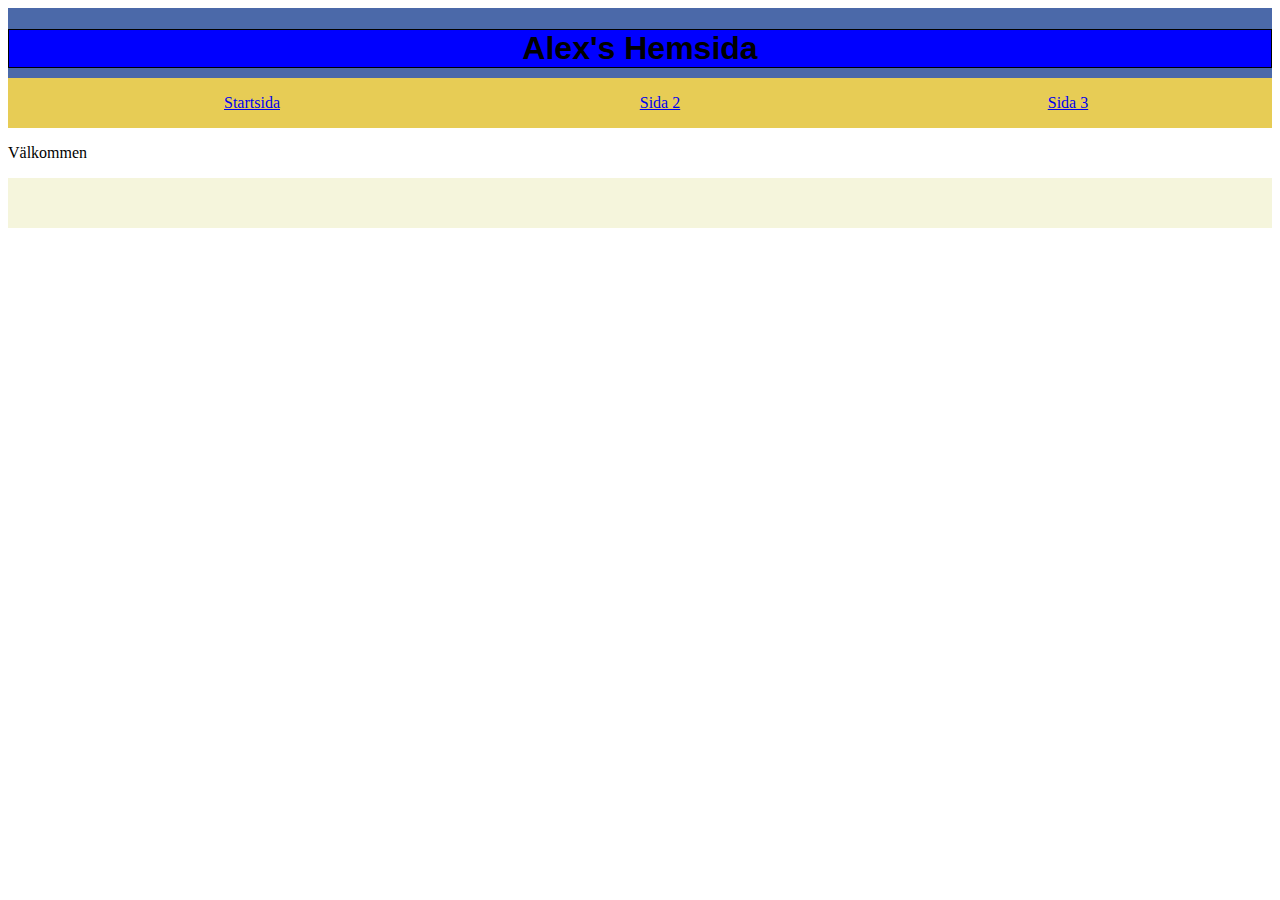
==== index.html @ 92f09e59 "webbplats" ====
<!DOCTYPE html>
<html lang="sv">

    <head>
        <title>Min hemsida</title>
        <meta charset ="utf-8">
        <link href="style.css" rel="stylesheet">

    </head>
    <body>
        <div class="wrapper">
            <header>
                <h1>Alex's Hemsida</h1>

            </header>
            <nav>
                <ul>
                    <li><a link href ="index.html">Startsida</a></li>
                    <li><a link href ="sida2.html">Sida 2</a></li>
                    <li><a link href ="sida3.html">Sida 3</a></li>

                </ul>
                
            </nav>

            <main>
                <p>Välkommen</p>


            </main>
            
            <footer>


            </footer>
        </div>

    </body>


</html>
---- style.css ----
.wrapper{
    display: grid;
    grid-template-columns: auto;
    grid-template-rows: 70px 50px auto 50px;
    grid-template-areas:
    "header"
    "nav"
    "main"
    "footer";
}

header{
    grid-area: header;
    background-color: rgba(9, 50, 138, 0.733);
}

nav{
    grid-area: nav;
    background-color: rgb(231, 204, 85);

}

main{
    grid-area: main;
    background-color:rgba(255, 255, 255, 0.678);

}

footer{
    grid-area: footer;
    background-color: beige;

}

ul{
    list-style-type: none;
}

nav > ul{
    display: grid;
    grid-template-columns: 1fr 1fr 1fr;
    text-align: center;
}

header > h1{
    text-align: center;
    font-family: arial;
    background-color: blue;
    border: solid 1px;

}
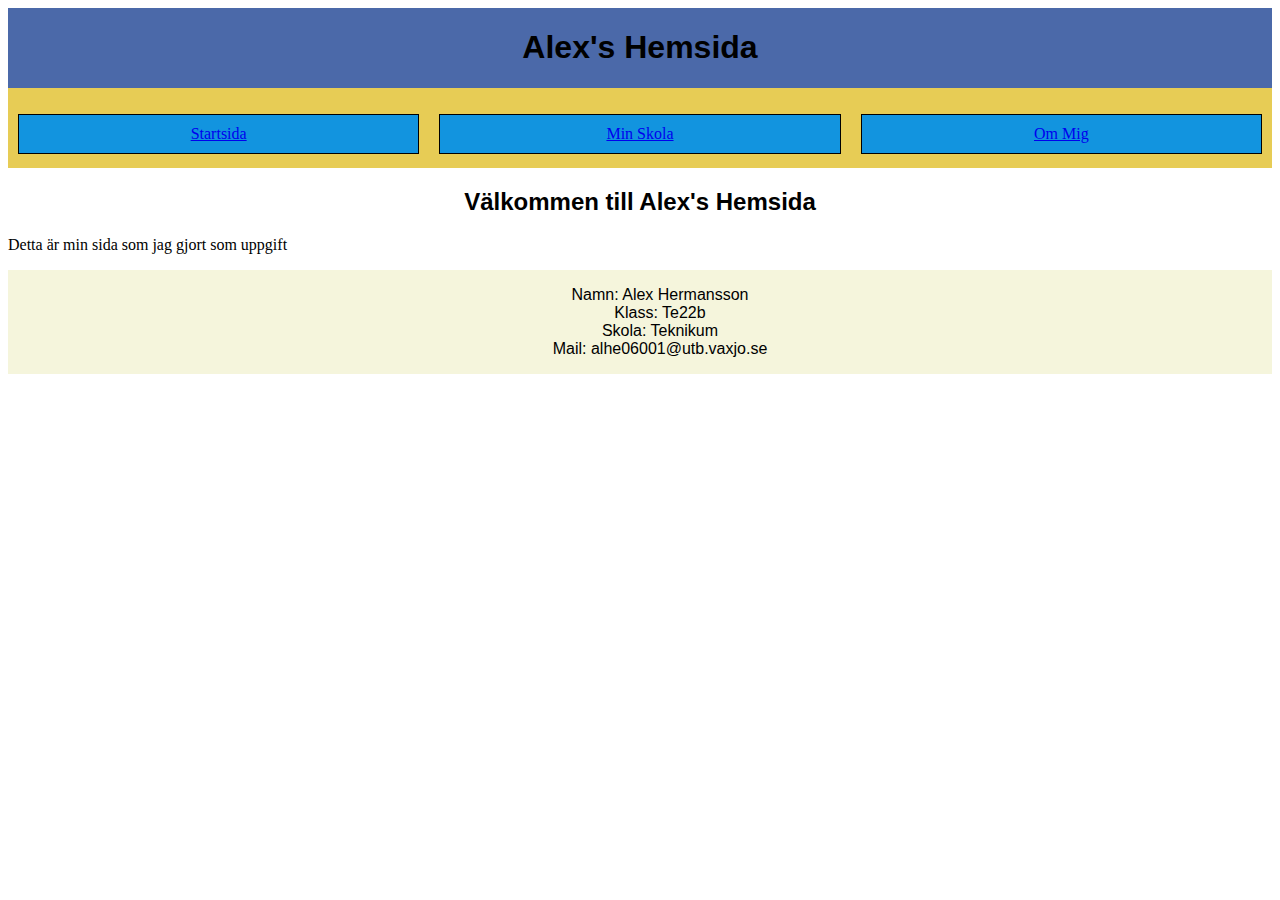
==== commit 5a3b65b5: "webbsida" ====
--- a/index.html
+++ b/index.html
@@ -16,20 +16,29 @@
             <nav>
                 <ul>
                     <li><a link href ="index.html">Startsida</a></li>
-                    <li><a link href ="sida2.html">Sida 2</a></li>
-                    <li><a link href ="sida3.html">Sida 3</a></li>
+                    <li><a link href ="sida2.html">Min Skola</a></li>
+                    <li><a link href ="sida3.html">Om Mig</a></li>
 
                 </ul>
                 
             </nav>
 
             <main>
-                <p>Välkommen</p>
+                <h2>Välkommen till Alex's Hemsida</h2>
+
+                <p>Detta är min sida som jag gjort som uppgift</p>
 
 
             </main>
             
             <footer>
+                <ul>
+                    <li>Namn: Alex Hermansson</li>
+                    <li>Klass: Te22b</li>
+                    <li>Skola: Teknikum</li>
+                    <li> Mail: alhe06001@utb.vaxjo.se</li>
+
+                </ul>
 
 
             </footer>
--- a/style.css
+++ b/style.css
@@ -1,7 +1,8 @@
-.wrapper{
+
+.wrapper, .wrapper2, .wrapper3{
     display: grid;
     grid-template-columns: auto;
-    grid-template-rows: 70px 50px auto 50px;
+    grid-template-rows: auto 80px auto auto;
     grid-template-areas:
     "header"
     "nav"
@@ -17,7 +18,20 @@
 nav{
     grid-area: nav;
     background-color: rgb(231, 204, 85);
+    margin: 0px;
+    border: 0px;
 
+}
+
+nav > ul > li{
+    background-color: rgb(18, 148, 223);
+    margin: 10px;
+    padding: 10px;
+    border: solid black 1px;
+}
+
+nav > ul{
+    padding: 0px;
 }
 
 main{
@@ -32,6 +46,11 @@
 
 }
 
+footer > ul > li{
+    text-align: center;
+    font-family: arial;
+}
+
 ul{
     list-style-type: none;
 }
@@ -42,10 +61,14 @@
     text-align: center;
 }
 
-header > h1{
+h1{
+    font-family: arial;
     text-align: center;
-    font-family: arial;
-    background-color: blue;
-    border: solid 1px;
+}
 
-}+h2{
+    font-family: Arial;
+    text-align: center;
+    
+}
+
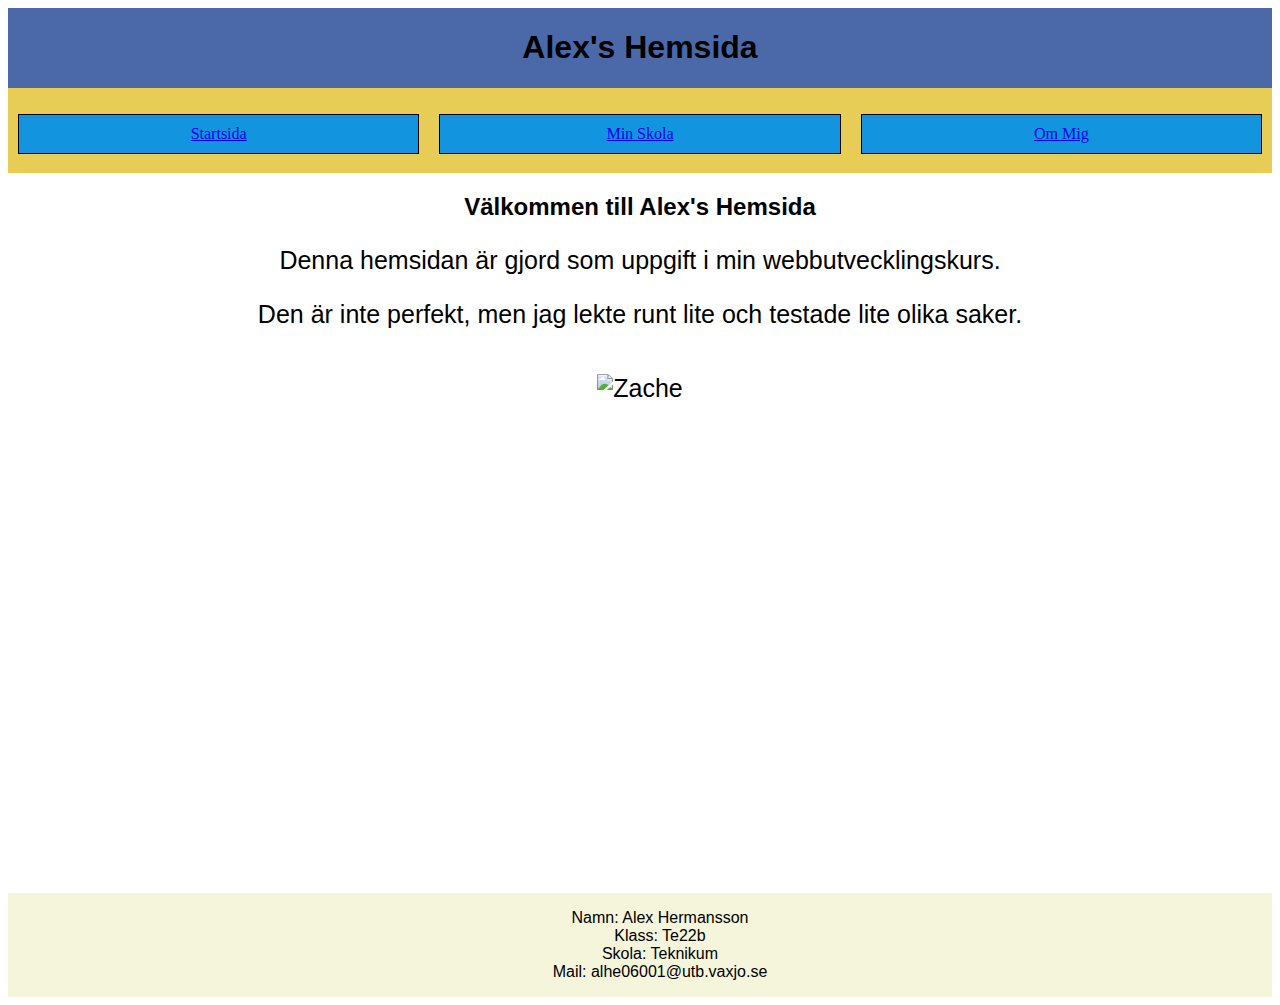
==== commit 36d7c3ba: "webbplats" ====
--- a/index.html
+++ b/index.html
@@ -16,8 +16,8 @@
             <nav>
                 <ul>
                     <li><a link href ="index.html">Startsida</a></li>
-                    <li><a link href ="sida2.html">Min Skola</a></li>
-                    <li><a link href ="sida3.html">Om Mig</a></li>
+                    <li><a link href ="MinSkola.html">Min Skola</a></li>
+                    <li><a link href ="OmMig.html">Om Mig</a></li>
 
                 </ul>
                 
@@ -26,8 +26,11 @@
             <main>
                 <h2>Välkommen till Alex's Hemsida</h2>
 
-                <p>Detta är min sida som jag gjort som uppgift</p>
-
+                <div class="indexText">
+                    <p>Denna hemsidan är gjord som uppgift i min webbutvecklingskurs.</p>
+                    <p>Den är inte perfekt, men jag lekte runt lite och testade lite olika saker.</p>
+                    <img src="https://media.discordapp.net/attachments/1016965737002319917/1149272987372113960/ezgif.com-video-to-gif.gif" alt="Zache">
+                </div>
 
             </main>
             
@@ -36,15 +39,13 @@
                     <li>Namn: Alex Hermansson</li>
                     <li>Klass: Te22b</li>
                     <li>Skola: Teknikum</li>
-                    <li> Mail: alhe06001@utb.vaxjo.se</li>
+                    <li>Mail: alhe06001@utb.vaxjo.se</li>
 
                 </ul>
-
 
             </footer>
         </div>
 
     </body>
 
-
 </html>--- a/style.css
+++ b/style.css
@@ -2,7 +2,7 @@
 .wrapper, .wrapper2, .wrapper3{
     display: grid;
     grid-template-columns: auto;
-    grid-template-rows: auto 80px auto auto;
+    grid-template-rows: auto 85px 720px auto;
     grid-template-areas:
     "header"
     "nav"
@@ -69,6 +69,175 @@
 h2{
     font-family: Arial;
     text-align: center;
-    
-}
-
+    padding-left: 0px;
+      
+}
+
+.wrapper2 > main{
+    display: grid;
+    grid-template-columns: 1fr 1fr;
+    grid-template-rows: 50px auto;
+    grid-template-areas:
+    "head mainright"
+    "mainleft mainright";
+}
+
+.omTeknikum{
+    grid-area: mainleft;
+    text-align: center;
+    padding-left: 30px;
+}
+
+.wrapper2 > .headline {
+    grid-area: head;
+
+}
+
+.wrapper2 h2{
+    padding-left: 30px;
+}
+
+.teknikum{
+    grid-area: mainright;
+    margin: 0 auto;
+    
+}
+
+.teknikum img{
+    width: 890px;
+    padding: 25px;
+}
+
+.omTeknikum ul{
+    padding: 0px;
+    
+}
+
+.omTeknikum p{
+    font-family: arial;
+    font-weight: bold;
+    
+}
+
+.indexText{
+    text-align: center;
+    font-family: arial;
+    font-size: 25px;
+}
+
+.indexText img{
+    margin: 20px;
+    width: 800px;
+ 
+}
+
+.wrapper3 .OmMig{
+    display: grid;
+    grid-template-columns: 1fr 1fr 1fr;
+    grid-template-rows: auto;
+    grid-template-areas:
+    "left"
+    "center"
+    "right";
+    
+}
+
+.wrapper3 > .left{
+    grid-area: left;
+}
+
+.left img{
+    width: 450px;
+    padding-left: 112px;
+}
+
+.wrapper3 > .center{
+    grid-area: center;
+}
+
+.center{
+    text-align: center;
+
+}
+
+.left > p, h3{
+    text-align: center;
+}
+
+.left > p{
+    font-size: 20px;
+}
+    
+
+
+table, th, tr{
+    border: solid 1px black;
+    border-collapse: collapse;
+    
+}
+
+table{
+    margin: auto;
+}
+
+th{
+    padding: 4px;
+    width: 100px;
+}
+
+caption{
+    font-family: arial;
+    font-size: 17px;
+    font-weight: bold;
+    padding: 4px;
+}
+
+.wrapper3 > .right{
+    grid-area: right;
+}
+
+.right > img{
+    width: 450px;
+    padding-left: 70px;
+}
+
+tr:nth-child(odd){
+    background-color: rgb(185, 234, 79);
+
+}
+
+tr:nth-child(even){
+    background-color: rgb(166, 240, 255);
+
+}
+
+th:nth-child(2){
+    font-weight: lighter;
+}
+
+th:nth-child(3){
+    font-weight: lighter;
+}
+
+tr:nth-child(1){
+    background-color: rgb(253, 253, 253);
+font-weight: 1000;
+}
+
+p{
+    font-family: arial;
+}
+
+
+
+
+
+
+
+
+
+
+
+
+
+
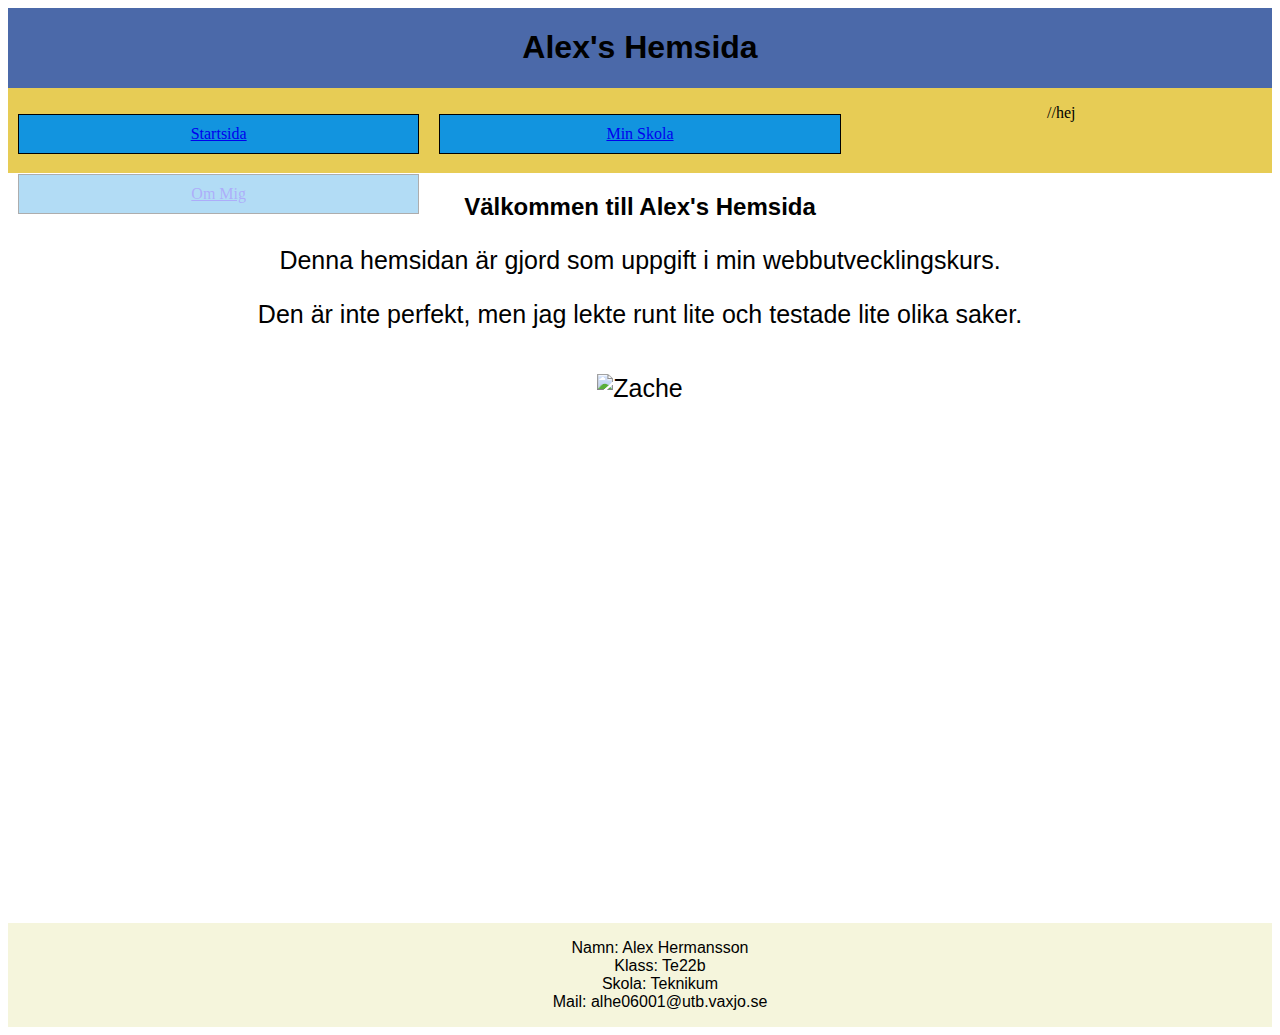
==== commit e8773e9b: "webbplats" ====
--- a/index.html
+++ b/index.html
@@ -1,4 +1,4 @@
-<!DOCTYPE html>
+<!DOCTYPE html> 
 <html lang="sv">
 
     <head>
@@ -16,7 +16,7 @@
             <nav>
                 <ul>
                     <li><a link href ="index.html">Startsida</a></li>
-                    <li><a link href ="MinSkola.html">Min Skola</a></li>
+                    <li><a link href ="MinSkola.html">Min Skola</a></li> //hej
                     <li><a link href ="OmMig.html">Om Mig</a></li>
 
                 </ul>
--- a/style.css
+++ b/style.css
@@ -1,8 +1,8 @@
 
-.wrapper, .wrapper2, .wrapper3{
+.wrapper, .wrapper2, .wrapper3{ 
     display: grid;
     grid-template-columns: auto;
-    grid-template-rows: auto 85px 720px auto;
+    grid-template-rows: auto 85px 750px auto;
     grid-template-areas:
     "header"
     "nav"
@@ -219,9 +219,9 @@
     font-weight: lighter;
 }
 
-tr:nth-child(1){
+tr:nth-child(18){
     background-color: rgb(253, 253, 253);
-font-weight: 1000;
+    font-weight: 1000;
 }
 
 p{
@@ -241,3 +241,5 @@
 
 
 
+
+
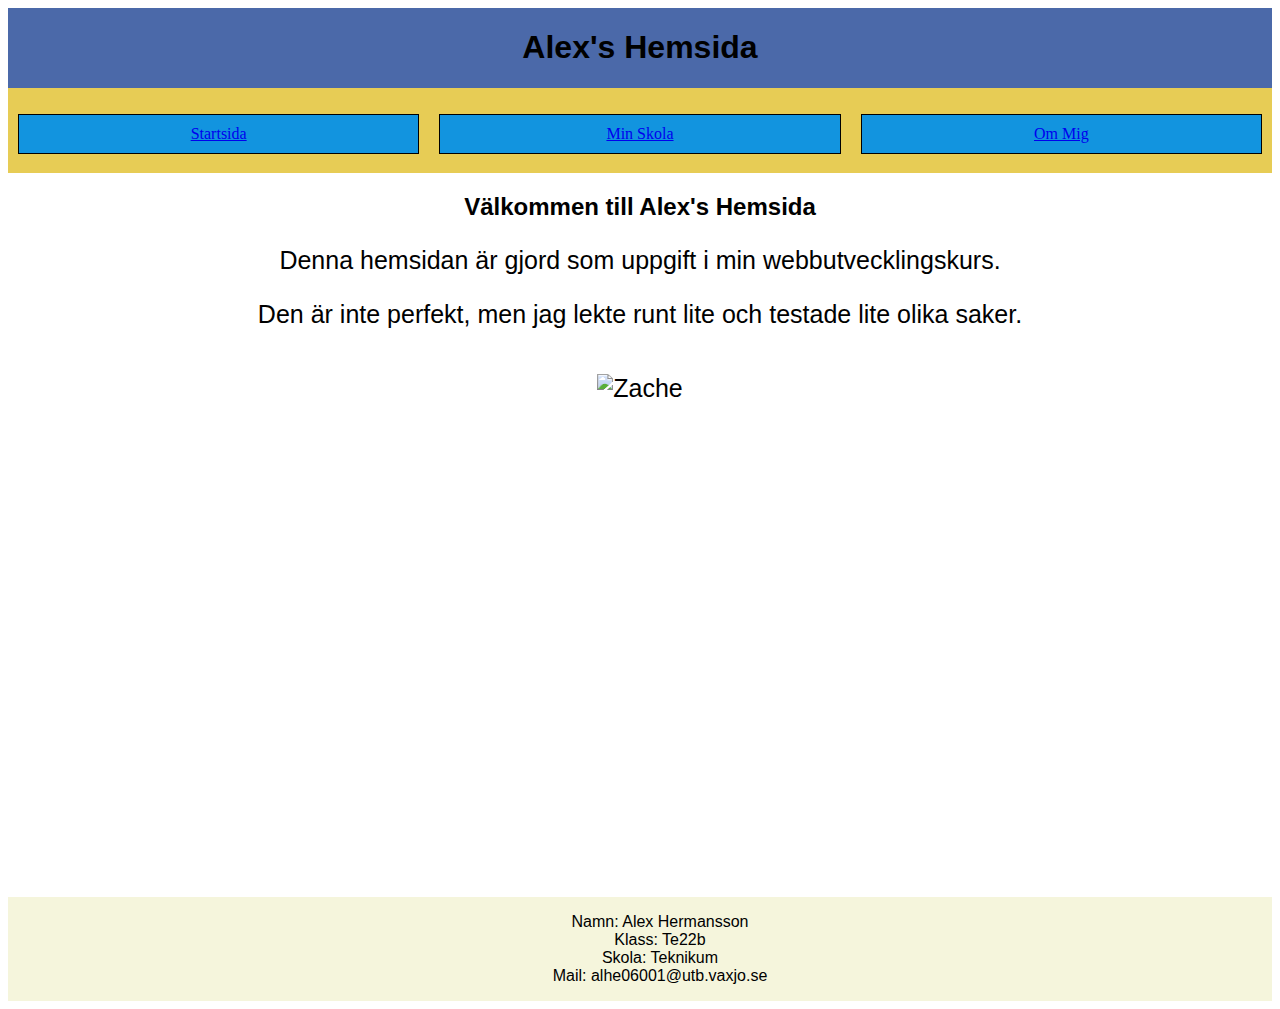
==== commit ed7657ef: "webbplats" ====
--- a/index.html
+++ b/index.html
@@ -1,42 +1,42 @@
-<!DOCTYPE html> 
-<html lang="sv">
+<!DOCTYPE html> <!--Dokumenttyp HTML5-->
+<html lang="sv"> <!--Börjar HTML koden, språk Svenska-->
 
-    <head>
+    <head> <!--"hjärnan" av sidan men titeln-->
         <title>Min hemsida</title>
-        <meta charset ="utf-8">
-        <link href="style.css" rel="stylesheet">
+        <meta charset ="utf-8"> <!--Teckenkodningen utf-8-->
+        <link href="style.css" rel="stylesheet"> <!--länkar HTML filen med extern CSS-->
 
     </head>
-    <body>
-        <div class="wrapper">
-            <header>
-                <h1>Alex's Hemsida</h1>
+    <body> <!--Det synliga på en webbsida-->
+        <div class="wrapper"> <!--Sammlar all kod inom diven, skiljer från de olika sidorna-->
+            <header> <!--Sidhuvud-->
+                <h1>Alex's Hemsida</h1> <!--webbplatsens titel-->
 
             </header>
-            <nav>
-                <ul>
-                    <li><a link href ="index.html">Startsida</a></li>
-                    <li><a link href ="MinSkola.html">Min Skola</a></li> //hej
-                    <li><a link href ="OmMig.html">Om Mig</a></li>
+            <nav> <!--Global meny till de andra sidorna på webbplatsen, navigering-->
+                <ul> <!--Osorterad lista, lista med länkarna-->
+                    <li><a href ="index.html">Startsida</a></li> <!--<a> för att få en länk. Ett utav tre listelement-->
+                    <li><a href ="MinSkola.html">Min Skola</a></li>
+                    <li><a href ="OmMig.html">Om Mig</a></li>
 
                 </ul>
                 
             </nav>
 
-            <main>
-                <h2>Välkommen till Alex's Hemsida</h2>
+            <main> <!--Huvuddelen på sidan-->
+                <h2>Välkommen till Alex's Hemsida</h2> <!--Rubriken på sidan-->
 
-                <div class="indexText">
-                    <p>Denna hemsidan är gjord som uppgift i min webbutvecklingskurs.</p>
+                <div class="indexText"> <!--Samlar koden inom ett element för att förenkla CSS kodning-->
+                    <p>Denna hemsidan är gjord som uppgift i min webbutvecklingskurs.</p> <!--Textparagrafer med generel information-->
                     <p>Den är inte perfekt, men jag lekte runt lite och testade lite olika saker.</p>
-                    <img src="https://media.discordapp.net/attachments/1016965737002319917/1149272987372113960/ezgif.com-video-to-gif.gif" alt="Zache">
+                    <img src="https://media.discordapp.net/attachments/1016965737002319917/1149272987372113960/ezgif.com-video-to-gif.gif" alt="Zache"> <!--en gif image-->
                 </div>
 
             </main>
             
-            <footer>
-                <ul>
-                    <li>Namn: Alex Hermansson</li>
+            <footer> <!--Längst ned på sidan, slutet-->
+                <ul> 
+                    <li>Namn: Alex Hermansson</li> <!--Listelement med personinformation i footern.-->
                     <li>Klass: Te22b</li>
                     <li>Skola: Teknikum</li>
                     <li>Mail: alhe06001@utb.vaxjo.se</li>
@@ -44,6 +44,7 @@
                 </ul>
 
             </footer>
+
         </div>
 
     </body>
--- a/style.css
+++ b/style.css
@@ -1,8 +1,8 @@
 
-.wrapper, .wrapper2, .wrapper3{ 
+.wrapper, .wrapper2, .wrapper3{ /*skapar grid för alla sidor, så att footer, den globala menyn och webbplatstiteln är lika*/
     display: grid;
     grid-template-columns: auto;
-    grid-template-rows: auto 85px 750px auto;
+    grid-template-rows: auto 85px 724px auto;
     grid-template-areas:
     "header"
     "nav"
@@ -10,70 +10,64 @@
     "footer";
 }
 
-header{
+header{ /*Gör så att sidohuvet är längst upp i grid arean "header" och har en blå bakgrundsfärg*/
     grid-area: header;
     background-color: rgba(9, 50, 138, 0.733);
 }
 
-nav{
+nav{ /*Den globala menyn. Gör så att "nav" ligger i grid arean "nav" och får en gul bakgrundsfärg.*/
     grid-area: nav;
     background-color: rgb(231, 204, 85);
-    margin: 0px;
-    border: 0px;
-
-}
-
-nav > ul > li{
+
+}
+
+nav > ul > li{ /*Gör så att listelementen som ligger under ul som den ligger under nav får en ljusare blå som bakgrundsfärg, och så att de är lite mellanrum mellan dem*/
     background-color: rgb(18, 148, 223);
     margin: 10px;
-    padding: 10px;
+    padding: 10px; /*gör "boxarna" med länkarna lite större så att de inte är pinnsmala, bara för att det ser bättre ut.*/
     border: solid black 1px;
 }
 
-nav > ul{
+nav > ul{ /*Detta kodblock gör så att ul inom nav inte har någon padding vilket det har annars, gör också en regional grid så att listelementen ligger horizontelt*/
     padding: 0px;
-}
-
-main{
+    display: grid;
+    grid-template-columns: 1fr 1fr 1fr;
+    text-align: center;
+}
+
+main{ /*lägger main inom grid area main, ger den en vitaktig bakgrundsfärg*/
     grid-area: main;
     background-color:rgba(255, 255, 255, 0.678);
 
 }
 
-footer{
+footer{ /*lägger footer inom grid arean footer och ger den bakgrundsfärgen beige*/
     grid-area: footer;
     background-color: beige;
 
 }
 
-footer > ul > li{
-    text-align: center;
-    font-family: arial;
-}
-
-ul{
+footer > ul > li{ /*gör så att listan inom footern är centrerad och har typsnittet arial*/
+    text-align: center;
+    font-family: arial;
+}
+
+ul{ /*gör så att oorganiserade listor inte har någon stil, alltså inga punkter som markerar varje listelement*/
     list-style-type: none;
 }
 
-nav > ul{
-    display: grid;
-    grid-template-columns: 1fr 1fr 1fr;
-    text-align: center;
-}
-
-h1{
-    font-family: arial;
-    text-align: center;
-}
-
-h2{
+h1{ /*Ändrar rubriken till typsnitt arial och centrerar den*/
+    font-family: arial;
+    text-align: center;
+}
+
+h2{ /*Ändrar alla underrubriker 2 till typsnittet arial, centrerar den*/
     font-family: Arial;
     text-align: center;
-    padding-left: 0px;
       
 }
 
-.wrapper2 > main{
+.wrapper2 > main{ /*gör en grid av main inom wrapper2*/
     display: grid;
     grid-template-columns: 1fr 1fr;
     grid-template-rows: 50px auto;
@@ -82,56 +76,51 @@
     "mainleft mainright";
 }
 
-.omTeknikum{
+.omTeknikum{ /*Gör så att div omTeknikum hamnar i grid area mainleft, centreras och har vänster padding 30px*/
     grid-area: mainleft;
     text-align: center;
     padding-left: 30px;
 }
 
-.wrapper2 > .headline {
+.wrapper2 > h2 { /*Gör så att underrubrik 2 hamnar i grid area head*/
     grid-area: head;
 
 }
 
-.wrapper2 h2{
-    padding-left: 30px;
-}
-
-.teknikum{
+.teknikum{ /*Gör så att bilden inom div med klass teknikum hamnar i grid area mainright och centreras*/
     grid-area: mainright;
     margin: 0 auto;
     
 }
 
-.teknikum img{
+.teknikum > img{ /*Ändrar storleken på bilden, och gör så att den inte nuddar toppen med hjälp utav padding*/
     width: 890px;
     padding: 25px;
 }
 
-.omTeknikum ul{
+.omTeknikum > ul{ /*tar bort paddingen på listan inom omTeknikum*/
     padding: 0px;
     
 }
 
-.omTeknikum p{
-    font-family: arial;
-    font-weight: bold;
-    
-}
-
-.indexText{
+.omTeknikum > p{ /*Ändrar typsnitt och tjocklek på paragraferna inom omTeknikum*/
+    font-weight: bold;
+    
+}
+
+.indexText{ /*Ändrar typsnitt, teckenstorlek och centrerar allt inom klassen indexText*/
     text-align: center;
     font-family: arial;
     font-size: 25px;
 }
 
-.indexText img{
+.indexText > img{ /*Ändrar storlek och positionering av bilden inom indexText*/
     margin: 20px;
     width: 800px;
  
 }
 
-.wrapper3 .OmMig{
+.wrapper3 .OmMig{ /*gör en grid i wrapper3 och OmMig, blir lite konstigt och jag ångrar det, men det blir för mycket krångel att ändra. Valideringen såg inget fel på det häller*/
     display: grid;
     grid-template-columns: 1fr 1fr 1fr;
     grid-template-rows: auto;
@@ -142,104 +131,98 @@
     
 }
 
-.wrapper3 > .left{
+.wrapper3 > .left{ /*lägger left inom grid arean left*/
     grid-area: left;
 }
 
-.left img{
+.left > img{ /*Ändrar storlek och position utav bilden i left*/
     width: 450px;
     padding-left: 112px;
 }
 
-.wrapper3 > .center{
+.wrapper3 > .center{ /*lägger  center inom grid arean center*/
     grid-area: center;
 }
 
-.center{
-    text-align: center;
-
-}
-
-.left > p, h3{
-    text-align: center;
-}
-
-.left > p{
+.center{ /*Gör så att all text inom center centreras*/
+    text-align: center;
+
+}
+
+.left > p, h3{ /*gör så att alla p och h3 inom left centreras*/
+    text-align: center;
+}
+
+.left > p{ /*ändrar teckenstorleken på alla p inom left*/
     font-size: 20px;
 }
     
-
-
-table, th, tr{
+table, td, tr{ /*skapar en 1 pixlig svart solid border runtom table, td och tr elementen, sedan fixar bordern mellan de olika elementen med collapse*/
     border: solid 1px black;
     border-collapse: collapse;
     
 }
 
-table{
+table{ /*Centrerar tabellen*/
     margin: auto;
 }
 
-th{
+td{ /*Gör så att cellerna inom tabellen blir lika stora*/
     padding: 4px;
     width: 100px;
 }
 
-caption{
+caption{ /*Ändrar tabellens rubrik, typsnitt arial, storlek 17 pixlar, tjocktext*/
     font-family: arial;
     font-size: 17px;
     font-weight: bold;
     padding: 4px;
 }
 
-.wrapper3 > .right{
+.wrapper3 > .right{ /*Placerar right inom gridområdet right*/
     grid-area: right;
 }
 
-.right > img{
+.right > img{ /*Ändrar placering och storlek på bild elementen inom right*/
     width: 450px;
     padding-left: 70px;
 }
 
-tr:nth-child(odd){
+tr:nth-child(odd){ /*Varje udda rad inom tabellen får en viss bakgrundsfärg*/
     background-color: rgb(185, 234, 79);
 
 }
 
-tr:nth-child(even){
+tr:nth-child(even){ /*Varje jämn rad inom tabellen får en viss bakgrundsfärg*/
     background-color: rgb(166, 240, 255);
 
 }
 
-th:nth-child(2){
-    font-weight: lighter;
-}
-
-th:nth-child(3){
-    font-weight: lighter;
-}
-
-tr:nth-child(18){
+td:nth-child(1){ /*Gör all text inom den första kolumnen tjock*/
+    font-weight: bold;
+}
+
+tr:nth-child(18){ /*Den 18de raden i tabellen får en annan bakgrundsfärg och texten blir tjock.*/
     background-color: rgb(253, 253, 253);
-    font-weight: 1000;
-}
-
-p{
-    font-family: arial;
-}
-
-
-
-
-
-
-
-
-
-
-
-
-
-
-
-
+    font-weight: bold;
+}
+
+p{ /*ändrar alla p på hela sidan till typsnittet arial*/
+    font-family: arial;
+}
+
+
+
+
+
+
+
+
+
+
+
+
+
+
+
+
